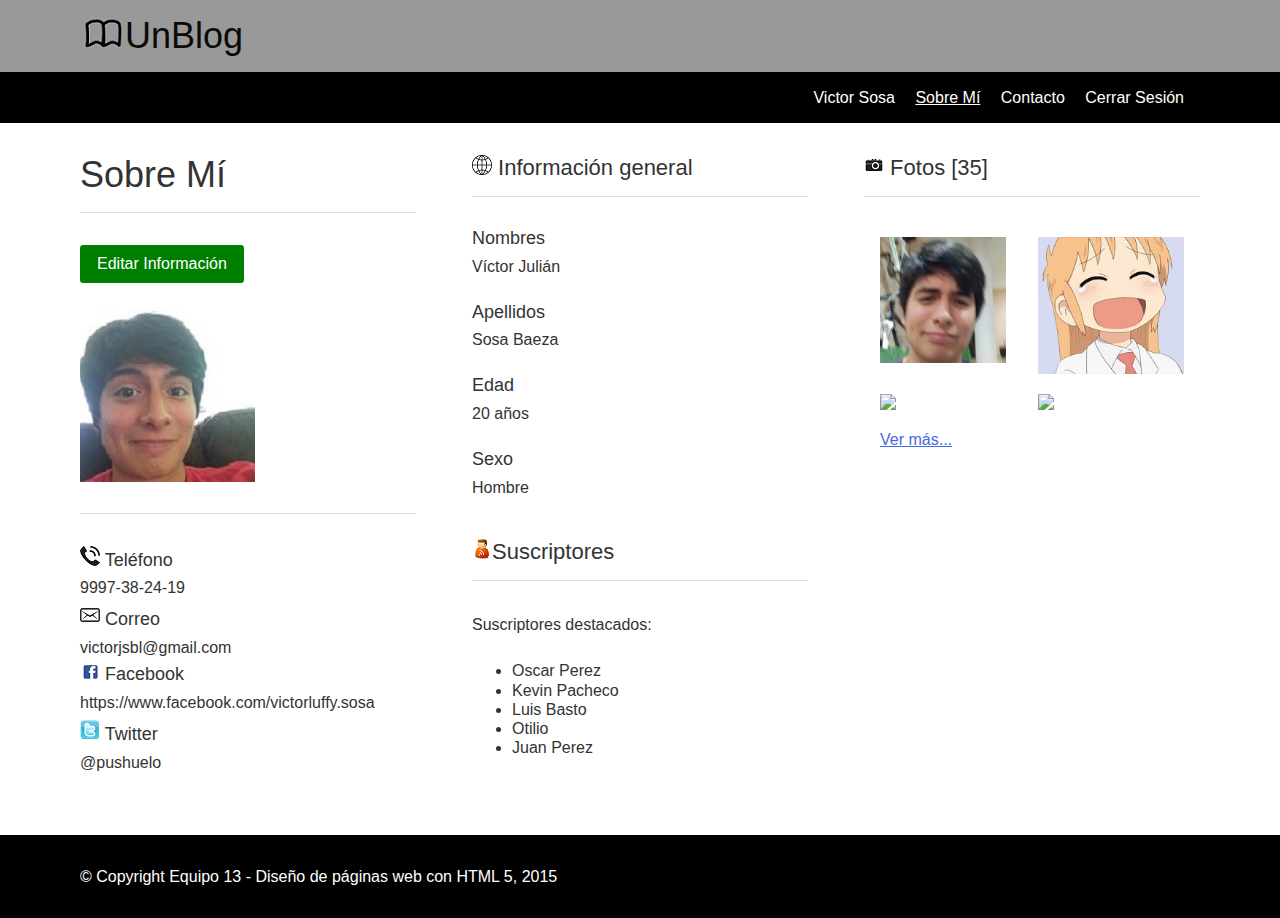
==== about.html @ 798b4afe "Ventanas de About y de Contacto" ====
<!DOCTYPE html>
<html lang="en">
	<head>
		<meta charset="utf-8">
		<meta http-equiv="X-UA-Compatible" content="IE=edge">
		<title>UnBlog - About</title>
		<meta name="viewport" content="width=device-width, initial-scale=1">
		<link rel="shortcut icon" href="img/unblog.png">
		<link rel="stylesheet" href="css/stylesAbout.css">
	</head>

	<body>
		<header>
			<div class="container">
				<h1 class="header-heading"><img class="img-responsive" src="img/unblogIcono.png">UnBlog</h1>
			</div>
		</header>

		<div class="nav-bar">
			<div class="container">
				<ul class="nav">
					<li><a href="#">Victor Sosa</a></li>
					<li><a href="#"><u>Sobre Mí</u></a></li>
					<li><a href="#">Contacto</a></li>
					<li><a href="#">Cerrar Sesión</a></li>
				</ul>
			</div>
		</div>

		<div class="content">
			<div class="container">
				<div class="main">
					<h1>Sobre Mí</h1>
					<hr>
					<p><a href="#" class="btn">Editar Información</a></p>

					<p><img class="img-responsive" src="img/ppvictor.jpg"></p> <hr>
					

					<ul class="list-unstyled">
						<li><h4><img class="img" src="img/telefono.png"> Teléfono</h4> <h5>9997-38-24-19</h5></li>
						<li><h4><img class="img" src="img/mail.png"> Correo</h4> <h5>victorjsbl@gmail.com</h5></li>
						<li><h4><img class="img" src="img/facebookPequeño.png"> Facebook</h4> <h5>https://www.facebook.com/victorluffy.sosa</h5></li>
						<li><h4><img class="img" src="img/twitterPequeño.png"> Twitter</h4> <h5>@pushuelo</h5></li>
					</ul>
				</div>

				<div class="middle">
					<h3><img class="img" src="img/informacion.png"> Información general</h3> <hr>
					<ul class="list-unstyled">
						<li><h4>Nombres</h4> <h5>Víctor Julián</h5></li><br>
						<li><h4>Apellidos</h4> <h5>Sosa Baeza</h5></li><br>
						<li><h4>Edad</h4> <h5>20 años</h5></li><br>
						<li><h4>Sexo</h4> <h5>Hombre</h5></li><br>
					</ul>

					<h3><img class="img" src="img/suscriptor.png">Suscriptores</h3>
					<hr>
					<p>Suscriptores destacados:</p>
					<ul>
						<li>Oscar Perez</li>
						<li>Kevin Pacheco</li>
						<li>Luis Basto</li>
						<li>Otilio</li>
						<li>Juan Perez</li>
					</ul>
				</div>

				<div class="aside">
					<h3><img class="img-responsive" src="img/fotos.png"> Fotos [35]</h3>
					<hr>
					<table class="table table-striped">
						<tbody>
							<tr>
								<td><img class="img-responsive" src="img/about1.jpg"></td>
								<td><img class="img-responsive" src="img/about2.jpg"></td>
							</tr>
							<tr>
								<td><img class="img-responsive" src="img/about3.jpg"></td>
								<td><img class="img-responsive" src="img/about4.jpg"></td>
							</tr>
							<tr>
								<td><a href="#">Ver más...</a></td>
							</tr>
						</tbody>
					</table>
				</div>


			</div>
		</div>
		<div class="footer">
			<div class="container">
				&copy; Copyright Equipo 13 - Diseño de páginas web con HTML 5, 2015
			</div>
		</div>
	</body>
</html>
---- css/stylesAbout.css ----
/* -----------------------
Base styles
------------------------*/
header
{
	color: #0a0a0a;
	background: #999999;
	padding: 1em 1.25em;
}


body
{
	margin: 0;
	padding: 0;
	color: #333;
	background-color: #eee;
	font: 1em/1.2 "Helvetica Neue", Helvetica, Arial, Geneva, sans-serif;
}

h1,h2,h3,h4,h5,h6
{
	margin: 0 0 .5em;
	font-weight: 500;
	line-height: 1.1;
}

h1 { font-size: 2.25em; } /* 36px */
h2 { font-size: 1.75em; } /* 28px */
h3 { font-size: 1.375em; } /* 22px */
h4 { font-size: 1.125em; } /* 18px */
h5 { font-size: 1em; } /* 16px */
h6 { font-size: .875em; } /* 14px */

p
{
	margin: 0 0 1.5em;
	line-height: 1.5;
}

blockquote
{
	padding: 1em 2em;
	margin: 0 0 2em;
	border-left: 5px solid #eee;
}

hr
{
	height: 0;
	margin-top: 1em;
	margin-bottom: 2em;
	border: 0;
	border-top: 1px solid #ddd;
}

table
{
	background-color: transparent;
	border-spacing: 0;
	border-collapse: collapse;
}

th, td
{
	padding: .5em 1em;
	vertical-align: top;
	text-align: left;
}

a:link { color: royalblue; }
a:visited { color: purple; }
a:focus { color: black; }
a:hover { color: green; }
a:active { color: red; }

/* -----------------------
Layout styles
------------------------*/

.container
{
	max-width: 70em;
	margin: 0 auto;
}

.header-heading { margin: 0; }

.nav-bar
{
	background: #000;
	padding: 0;
}

.content
{
	overflow: hidden;
	padding: 1em 1.25em;
	background-color: #fff;
}

.main, .aside
{
	margin-bottom: 1em;
}

.footer
{
	color: #fff;
	background: #000;
	padding: 1em 1.25em;
}

/* -----------------------
Nav
------------------------*/

.nav
{
	margin: 0;
	padding: 0;
	list-style: none;
	text-align: right;
}

.nav li
{
	display: inline;
	margin: 0;
}

.nav a
{
	display: block;
	padding: .7em 1.25em;
	color: #fff;
	text-decoration: none;
	border-bottom: 1px solid gray;
}

.nav a:link { color: white; }
.nav a:visited { color: white; }

.nav a:focus
{
	color: black;
	background-color: white;
}

.nav a:hover
{
	color: white;
	background-color: green;
}

.nav a:active
{
	color: white;
	background-color: red;
}

/* -----------------------
Single styles
------------------------*/

.img-responsive { max-width: 100%; }

.btn
{
	color: #fff !important;
	background-color: green;
	border-color: #222;
	display: inline-block;
	padding: .5em 1em;
	margin-bottom: 0;
	font-weight: 400;
	line-height: 1.2;
	text-align: center;
	white-space: nowrap;
	vertical-align: middle;
	cursor: pointer;
	border: 1px solid transparent;
	border-radius: .2em;
	text-decoration: none;
}

.btn:hover
{
	color: #fff !important;
	background-color: royalblue;
}

.btn:focus
{
	color: #fff !important;
	background-color: black;
}

.btn:active
{
	color: #fff !important;
	background-color: red;
}

.table
{
	width: 100%;
	max-width: 100%;
	margin-bottom: 20px;
}

.list-unstyled
{
	padding-left: 0;
	list-style: none;
}

.list-inline
{
	padding-left: 0;
	margin-left: -5px;
	list-style: none;
}

.list-inline > li
{
	display: inline-block;
	padding-right: 5px;
	padding-left: 5px;
}

/* -----------------------
Wide styles
------------------------*/

@media (min-width: 55em)
{
	.header { padding: 1.5em 3em; }
	.nav-bar { padding: 1em 3em; }
	.content { padding: 2em 3em; }

	.main
	{
		float: left;
		width: 30%;
		margin-right: 5%;
		margin-bottom: 1em;
	}

	.middle
	{
		float: left;
		width: 30%;
		margin-right: 5%;
		margin-bottom: 1em;
	}
	.aside
	{
		float: left;
		width: 30%;
		margin-bottom: 1em;
	}

	.footer { padding: 2em 3em; }
	
	.nav li
	{
		display: inline;
		margin: 0 1em 0 0;
	}
	
	.nav a
	{
		display: inline;
		padding: 0;
		border-bottom: 0;
	}
}
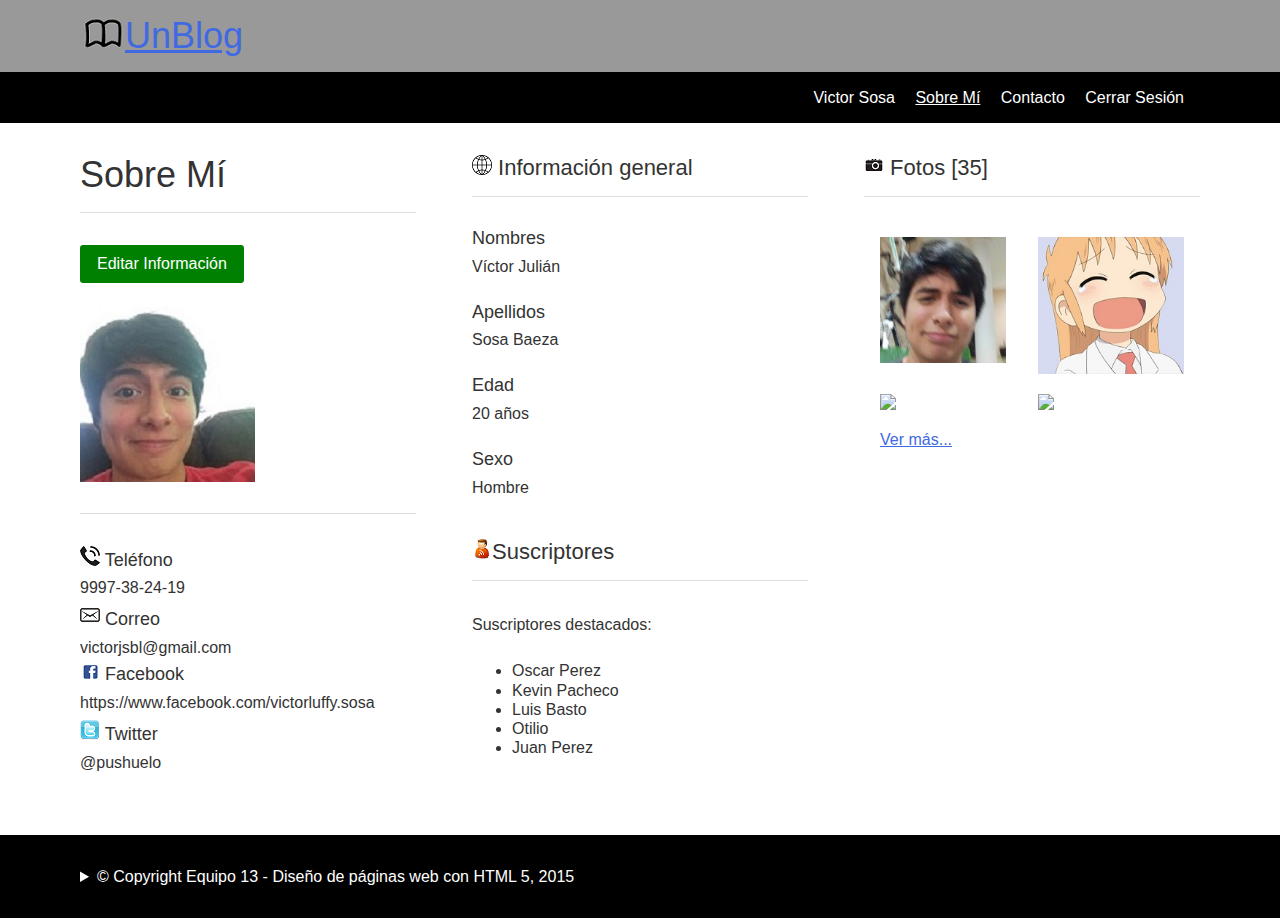
==== commit e31f9f2e: "el footer" ====
--- a/about.html
+++ b/about.html
@@ -12,17 +12,17 @@
 	<body>
 		<header>
 			<div class="container">
-				<h1 class="header-heading"><img class="img-responsive" src="img/unblogIcono.png">UnBlog</h1>
+                <h1 class="header-heading"><a class="nounderline" href="index.html"><img class="img-responsive" src="img/unblogIcono.png">UnBlog</a></h1>
 			</div>
 		</header>
 
 		<div class="nav-bar">
 			<div class="container">
 				<ul class="nav">
-					<li><a href="#">Victor Sosa</a></li>
-					<li><a href="#"><u>Sobre Mí</u></a></li>
-					<li><a href="#">Contacto</a></li>
-					<li><a href="#">Cerrar Sesión</a></li>
+                    <li><a href="show.html">Victor Sosa</a></li>
+                    <li><a href="about.html"><u>Sobre Mí</u></a></li>
+                    <li><a href="contacto.html">Contacto</a></li>
+                    <li><a href="login.html">Cerrar Sesión</a></li>
 				</ul>
 			</div>
 		</div>
@@ -86,13 +86,17 @@
 					</table>
 				</div>
 
-
 			</div>
 		</div>
-		<div class="footer">
-			<div class="container">
-				&copy; Copyright Equipo 13 - Diseño de páginas web con HTML 5, 2015
-			</div>
-		</div>
+
+		<footer>
+        <div class="container">
+            <details>
+                <summary> &copy; Copyright Equipo 13 - Diseño de páginas web con HTML 5, 2015 </summary>
+                <p>Todo el contenido y gráficos de este sitio web son
+                    propiedad de la compañía.</p>
+            </details>
+        </div>
+		</footer>
 	</body>
 </html>--- a/css/stylesAbout.css
+++ b/css/stylesAbout.css
@@ -7,7 +7,6 @@
 	background: #999999;
 	padding: 1em 1.25em;
 }
-
 
 body
 {
@@ -16,6 +15,14 @@
 	color: #333;
 	background-color: #eee;
 	font: 1em/1.2 "Helvetica Neue", Helvetica, Arial, Geneva, sans-serif;
+}
+
+footer
+{
+	color: #fff;
+	background: #000;
+	padding: 1em 1.25em;
+	padding: 2em 3em;
 }
 
 h1,h2,h3,h4,h5,h6
@@ -102,13 +109,6 @@
 .main, .aside
 {
 	margin-bottom: 1em;
-}
-
-.footer
-{
-	color: #fff;
-	background: #000;
-	padding: 1em 1.25em;
 }
 
 /* -----------------------
@@ -260,8 +260,6 @@
 		width: 30%;
 		margin-bottom: 1em;
 	}
-
-	.footer { padding: 2em 3em; }
 	
 	.nav li
 	{
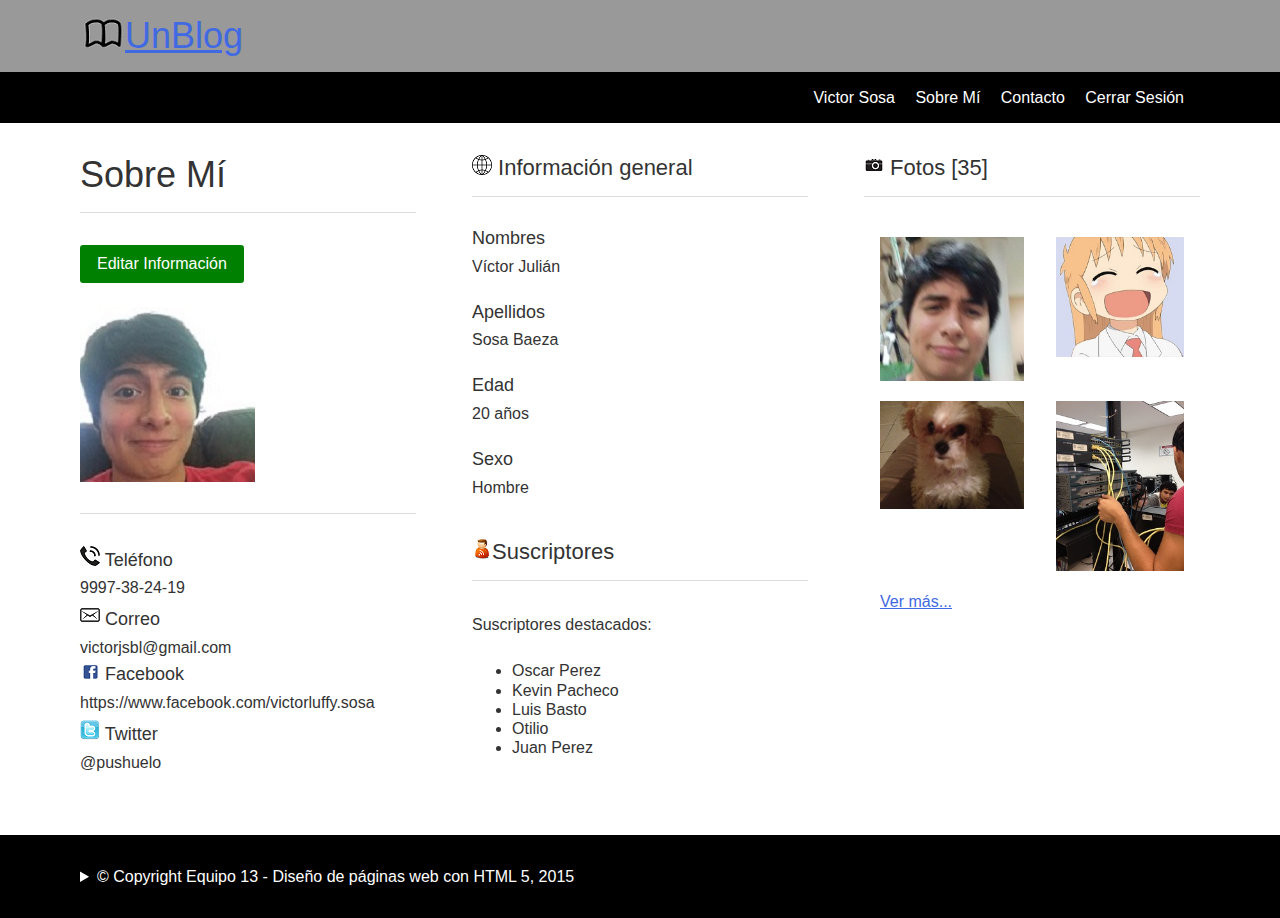
==== commit 04ec4426: "JPG" ====
--- a/about.html
+++ b/about.html
@@ -20,7 +20,7 @@
 			<div class="container">
 				<ul class="nav">
                     <li><a href="show.html">Victor Sosa</a></li>
-                    <li><a href="about.html"><u>Sobre Mí</u></a></li>
+                    <li><a href="about.html">Sobre Mí</a></li>
                     <li><a href="contacto.html">Contacto</a></li>
                     <li><a href="login.html">Cerrar Sesión</a></li>
 				</ul>
@@ -76,8 +76,8 @@
 								<td><img class="img-responsive" src="img/about2.jpg"></td>
 							</tr>
 							<tr>
-								<td><img class="img-responsive" src="img/about3.jpg"></td>
-								<td><img class="img-responsive" src="img/about4.jpg"></td>
+								<td><img class="img-responsive" src="img/about3.JPG"></td>
+								<td><img class="img-responsive" src="img/about4.JPG"></td>
 							</tr>
 							<tr>
 								<td><a href="#">Ver más...</a></td>
@@ -90,13 +90,13 @@
 		</div>
 
 		<footer>
-        <div class="container">
-            <details>
-                <summary> &copy; Copyright Equipo 13 - Diseño de páginas web con HTML 5, 2015 </summary>
-                <p>Todo el contenido y gráficos de este sitio web son
-                    propiedad de la compañía.</p>
-            </details>
-        </div>
+			<div class="container">
+                <details>
+                    <summary> &copy; Copyright Equipo 13 - Diseño de páginas web con HTML 5, 2015 </summary>
+                    <p>Todo el contenido y gráficos de este sitio web son
+                        propiedad de la compañía.</p>
+                </details>
+			</div>
 		</footer>
 	</body>
 </html>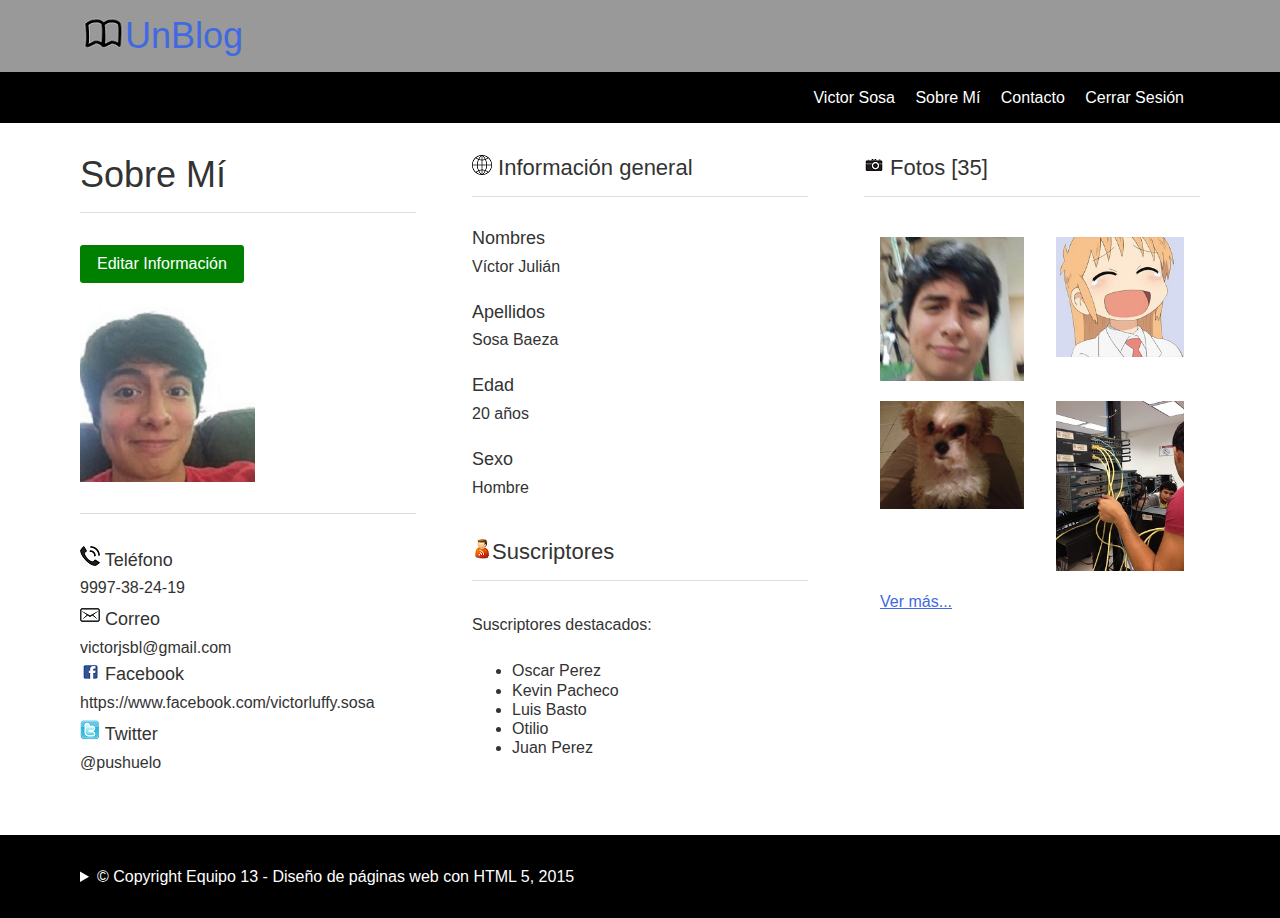
==== commit 9c6d6620: "Refactorizadas algunas funciones a html5" ====
--- a/about.html
+++ b/about.html
@@ -16,57 +16,63 @@
 			</div>
 		</header>
 
-		<div class="nav-bar">
-			<div class="container">
-				<ul class="nav">
+        <nav class="nav-bar">
+            <div class="container">
+                <ul class="nav">
                     <li><a href="show.html">Victor Sosa</a></li>
                     <li><a href="about.html">Sobre Mí</a></li>
                     <li><a href="contacto.html">Contacto</a></li>
                     <li><a href="login.html">Cerrar Sesión</a></li>
-				</ul>
-			</div>
-		</div>
+                </ul>
+            </div>
+        </nav>
+
 
 		<div class="content">
 			<div class="container">
-				<div class="main">
-					<h1>Sobre Mí</h1>
-					<hr>
-					<p><a href="#" class="btn">Editar Información</a></p>
+                <section>
+                    <div class="main">
+                        <h1>Sobre Mí</h1>
+                        <hr>
+                        <p><a href="#" class="btn">Editar Información</a></p>
 
-					<p><img class="img-responsive" src="img/ppvictor.jpg"></p> <hr>
-					
+                        <p><img class="img-responsive" src="img/ppvictor.jpg"></p> <hr>
 
-					<ul class="list-unstyled">
-						<li><h4><img class="img" src="img/telefono.png"> Teléfono</h4> <h5>9997-38-24-19</h5></li>
-						<li><h4><img class="img" src="img/mail.png"> Correo</h4> <h5>victorjsbl@gmail.com</h5></li>
-						<li><h4><img class="img" src="img/facebookPequeño.png"> Facebook</h4> <h5>https://www.facebook.com/victorluffy.sosa</h5></li>
-						<li><h4><img class="img" src="img/twitterPequeño.png"> Twitter</h4> <h5>@pushuelo</h5></li>
-					</ul>
-				</div>
 
-				<div class="middle">
-					<h3><img class="img" src="img/informacion.png"> Información general</h3> <hr>
-					<ul class="list-unstyled">
-						<li><h4>Nombres</h4> <h5>Víctor Julián</h5></li><br>
-						<li><h4>Apellidos</h4> <h5>Sosa Baeza</h5></li><br>
-						<li><h4>Edad</h4> <h5>20 años</h5></li><br>
-						<li><h4>Sexo</h4> <h5>Hombre</h5></li><br>
-					</ul>
+                        <ul class="list-unstyled">
+                            <li><h4><img class="img" src="img/telefono.png"> Teléfono</h4> <h5>9997-38-24-19</h5></li>
+                            <li><h4><img class="img" src="img/mail.png"> Correo</h4> <h5>victorjsbl@gmail.com</h5></li>
+                            <li><h4><img class="img" src="img/facebookPequeño.png"> Facebook</h4> <h5>https://www.facebook.com/victorluffy.sosa</h5></li>
+                            <li><h4><img class="img" src="img/twitterPequeño.png"> Twitter</h4> <h5>@pushuelo</h5></li>
+                        </ul>
+                    </div>
+                </section>
 
-					<h3><img class="img" src="img/suscriptor.png">Suscriptores</h3>
-					<hr>
-					<p>Suscriptores destacados:</p>
-					<ul>
-						<li>Oscar Perez</li>
-						<li>Kevin Pacheco</li>
-						<li>Luis Basto</li>
-						<li>Otilio</li>
-						<li>Juan Perez</li>
-					</ul>
-				</div>
+                <section>
+                    <div class="middle">
+                        <h3><img class="img" src="img/informacion.png"> Información general</h3> <hr>
+                        <ul class="list-unstyled">
+                            <li><h4>Nombres</h4> <h5>Víctor Julián</h5></li><br>
+                            <li><h4>Apellidos</h4> <h5>Sosa Baeza</h5></li><br>
+                            <li><h4>Edad</h4> <h5>20 años</h5></li><br>
+                            <li><h4>Sexo</h4> <h5>Hombre</h5></li><br>
+                        </ul>
 
-				<div class="aside">
+                        <h3><img class="img" src="img/suscriptor.png">Suscriptores</h3>
+                        <hr>
+                        <p>Suscriptores destacados:</p>
+                        <ul>
+                            <li>Oscar Perez</li>
+                            <li>Kevin Pacheco</li>
+                            <li>Luis Basto</li>
+                            <li>Otilio</li>
+                            <li>Juan Perez</li>
+                        </ul>
+                    </div>
+                </section>
+
+
+				<aside>
 					<h3><img class="img-responsive" src="img/fotos.png"> Fotos [35]</h3>
 					<hr>
 					<table class="table table-striped">
@@ -84,8 +90,7 @@
 							</tr>
 						</tbody>
 					</table>
-				</div>
-
+				</aside>
 			</div>
 		</div>
 
--- a/css/stylesAbout.css
+++ b/css/stylesAbout.css
@@ -75,8 +75,12 @@
 	text-align: left;
 }
 
+.nounderline {
+    text-decoration: none;
+    color: #000000;
+}
+
 a:link { color: royalblue; }
-a:visited { color: purple; }
 a:focus { color: black; }
 a:hover { color: green; }
 a:active { color: red; }
@@ -93,6 +97,8 @@
 
 .header-heading { margin: 0; }
 
+
+
 .nav-bar
 {
 	background: #000;
@@ -106,7 +112,7 @@
 	background-color: #fff;
 }
 
-.main, .aside
+.main, aside
 {
 	margin-bottom: 1em;
 }
@@ -254,7 +260,7 @@
 		margin-right: 5%;
 		margin-bottom: 1em;
 	}
-	.aside
+	aside
 	{
 		float: left;
 		width: 30%;
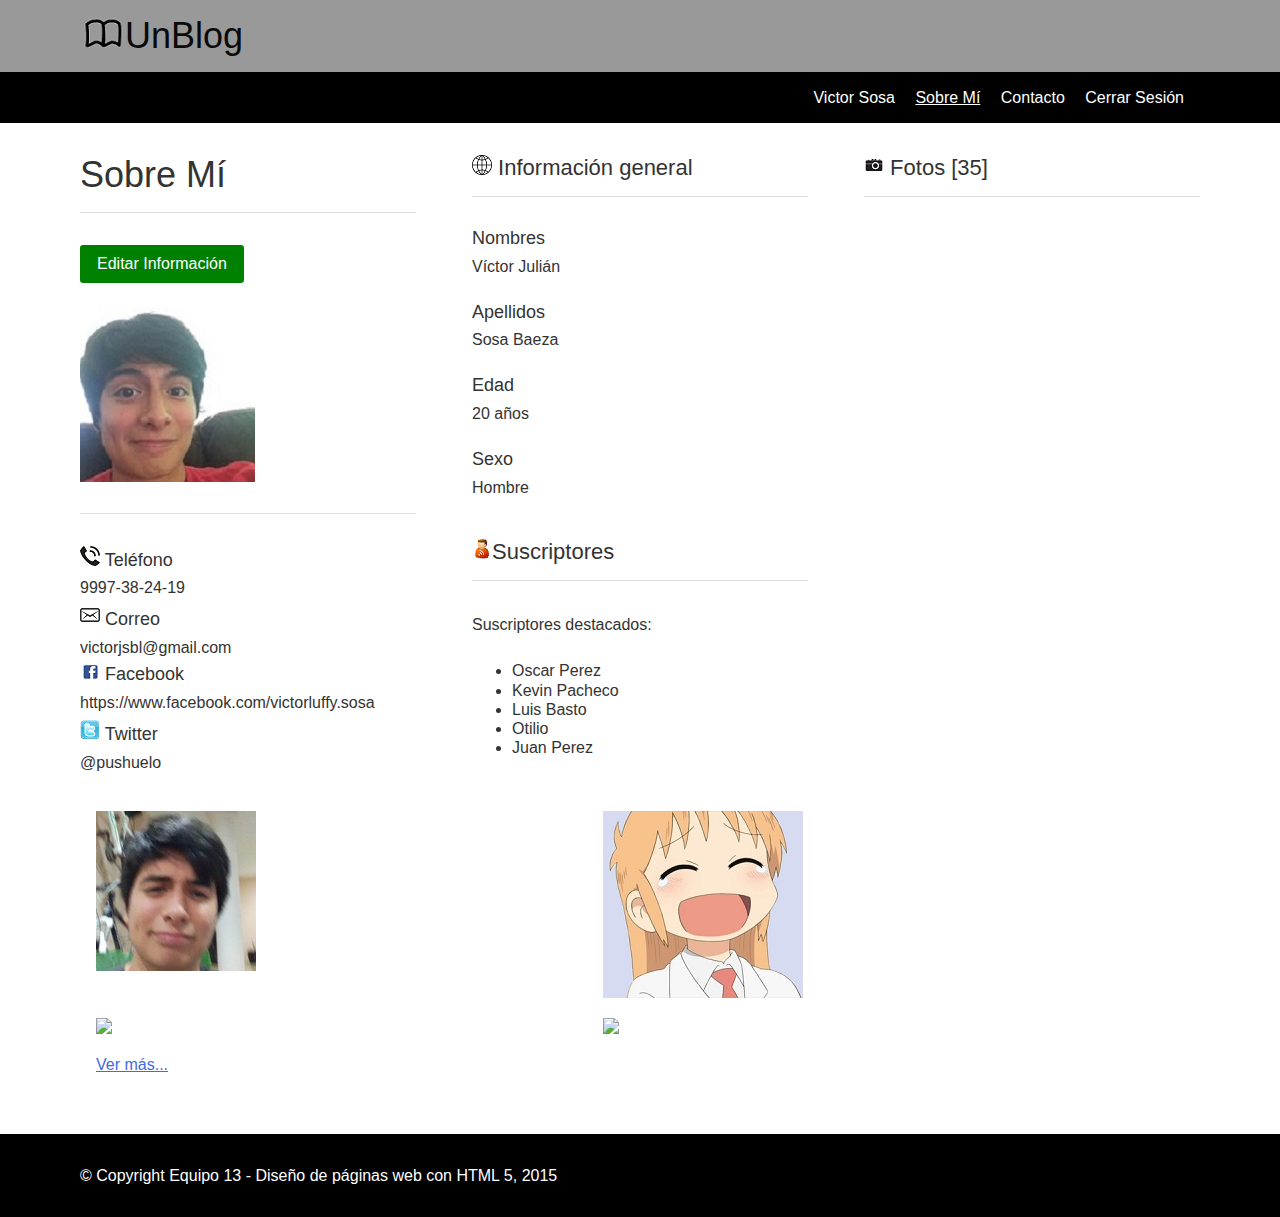
==== commit cca6d3cd: "index terminado" ====
--- a/about.html
+++ b/about.html
@@ -12,67 +12,61 @@
 	<body>
 		<header>
 			<div class="container">
-                <h1 class="header-heading"><a class="nounderline" href="index.html"><img class="img-responsive" src="img/unblogIcono.png">UnBlog</a></h1>
+				<h1 class="header-heading"><img class="img-responsive" src="img/unblogIcono.png">UnBlog</h1>
 			</div>
 		</header>
 
-        <nav class="nav-bar">
-            <div class="container">
-                <ul class="nav">
-                    <li><a href="show.html">Victor Sosa</a></li>
-                    <li><a href="about.html">Sobre Mí</a></li>
-                    <li><a href="contacto.html">Contacto</a></li>
-                    <li><a href="login.html">Cerrar Sesión</a></li>
-                </ul>
-            </div>
-        </nav>
-
+		<div class="nav-bar">
+			<div class="container">
+				<ul class="nav">
+					<li><a href="#">Victor Sosa</a></li>
+					<li><a href="#"><u>Sobre Mí</u></a></li>
+					<li><a href="#">Contacto</a></li>
+					<li><a href="#">Cerrar Sesión</a></li>
+				</ul>
+			</div>
+		</div>
 
 		<div class="content">
 			<div class="container">
-                <section>
-                    <div class="main">
-                        <h1>Sobre Mí</h1>
-                        <hr>
-                        <p><a href="#" class="btn">Editar Información</a></p>
+				<div class="main">
+					<h1>Sobre Mí</h1>
+					<hr>
+					<p><a href="#" class="btn">Editar Información</a></p>
 
-                        <p><img class="img-responsive" src="img/ppvictor.jpg"></p> <hr>
+					<p><img class="img-responsive" src="img/ppvictor.jpg"></p> <hr>
+					
 
+					<ul class="list-unstyled">
+						<li><h4><img class="img" src="img/telefono.png"> Teléfono</h4> <h5>9997-38-24-19</h5></li>
+						<li><h4><img class="img" src="img/mail.png"> Correo</h4> <h5>victorjsbl@gmail.com</h5></li>
+						<li><h4><img class="img" src="img/facebookPequeño.png"> Facebook</h4> <h5>https://www.facebook.com/victorluffy.sosa</h5></li>
+						<li><h4><img class="img" src="img/twitterPequeño.png"> Twitter</h4> <h5>@pushuelo</h5></li>
+					</ul>
+				</div>
 
-                        <ul class="list-unstyled">
-                            <li><h4><img class="img" src="img/telefono.png"> Teléfono</h4> <h5>9997-38-24-19</h5></li>
-                            <li><h4><img class="img" src="img/mail.png"> Correo</h4> <h5>victorjsbl@gmail.com</h5></li>
-                            <li><h4><img class="img" src="img/facebookPequeño.png"> Facebook</h4> <h5>https://www.facebook.com/victorluffy.sosa</h5></li>
-                            <li><h4><img class="img" src="img/twitterPequeño.png"> Twitter</h4> <h5>@pushuelo</h5></li>
-                        </ul>
-                    </div>
-                </section>
+				<div class="middle">
+					<h3><img class="img" src="img/informacion.png"> Información general</h3> <hr>
+					<ul class="list-unstyled">
+						<li><h4>Nombres</h4> <h5>Víctor Julián</h5></li><br>
+						<li><h4>Apellidos</h4> <h5>Sosa Baeza</h5></li><br>
+						<li><h4>Edad</h4> <h5>20 años</h5></li><br>
+						<li><h4>Sexo</h4> <h5>Hombre</h5></li><br>
+					</ul>
 
-                <section>
-                    <div class="middle">
-                        <h3><img class="img" src="img/informacion.png"> Información general</h3> <hr>
-                        <ul class="list-unstyled">
-                            <li><h4>Nombres</h4> <h5>Víctor Julián</h5></li><br>
-                            <li><h4>Apellidos</h4> <h5>Sosa Baeza</h5></li><br>
-                            <li><h4>Edad</h4> <h5>20 años</h5></li><br>
-                            <li><h4>Sexo</h4> <h5>Hombre</h5></li><br>
-                        </ul>
+					<h3><img class="img" src="img/suscriptor.png">Suscriptores</h3>
+					<hr>
+					<p>Suscriptores destacados:</p>
+					<ul>
+						<li>Oscar Perez</li>
+						<li>Kevin Pacheco</li>
+						<li>Luis Basto</li>
+						<li>Otilio</li>
+						<li>Juan Perez</li>
+					</ul>
+				</div>
 
-                        <h3><img class="img" src="img/suscriptor.png">Suscriptores</h3>
-                        <hr>
-                        <p>Suscriptores destacados:</p>
-                        <ul>
-                            <li>Oscar Perez</li>
-                            <li>Kevin Pacheco</li>
-                            <li>Luis Basto</li>
-                            <li>Otilio</li>
-                            <li>Juan Perez</li>
-                        </ul>
-                    </div>
-                </section>
-
-
-				<aside>
+				<div class="aside">
 					<h3><img class="img-responsive" src="img/fotos.png"> Fotos [35]</h3>
 					<hr>
 					<table class="table table-striped">
@@ -82,25 +76,22 @@
 								<td><img class="img-responsive" src="img/about2.jpg"></td>
 							</tr>
 							<tr>
-								<td><img class="img-responsive" src="img/about3.JPG"></td>
-								<td><img class="img-responsive" src="img/about4.JPG"></td>
+								<td><img class="img-responsive" src="img/about3.jpg"></td>
+								<td><img class="img-responsive" src="img/about4.jpg"></td>
 							</tr>
 							<tr>
 								<td><a href="#">Ver más...</a></td>
 							</tr>
 						</tbody>
 					</table>
-				</aside>
+				</div>
+
 			</div>
 		</div>
 
 		<footer>
 			<div class="container">
-                <details>
-                    <summary> &copy; Copyright Equipo 13 - Diseño de páginas web con HTML 5, 2015 </summary>
-                    <p>Todo el contenido y gráficos de este sitio web son
-                        propiedad de la compañía.</p>
-                </details>
+				&copy; Copyright Equipo 13 - Diseño de páginas web con HTML 5, 2015
 			</div>
 		</footer>
 	</body>
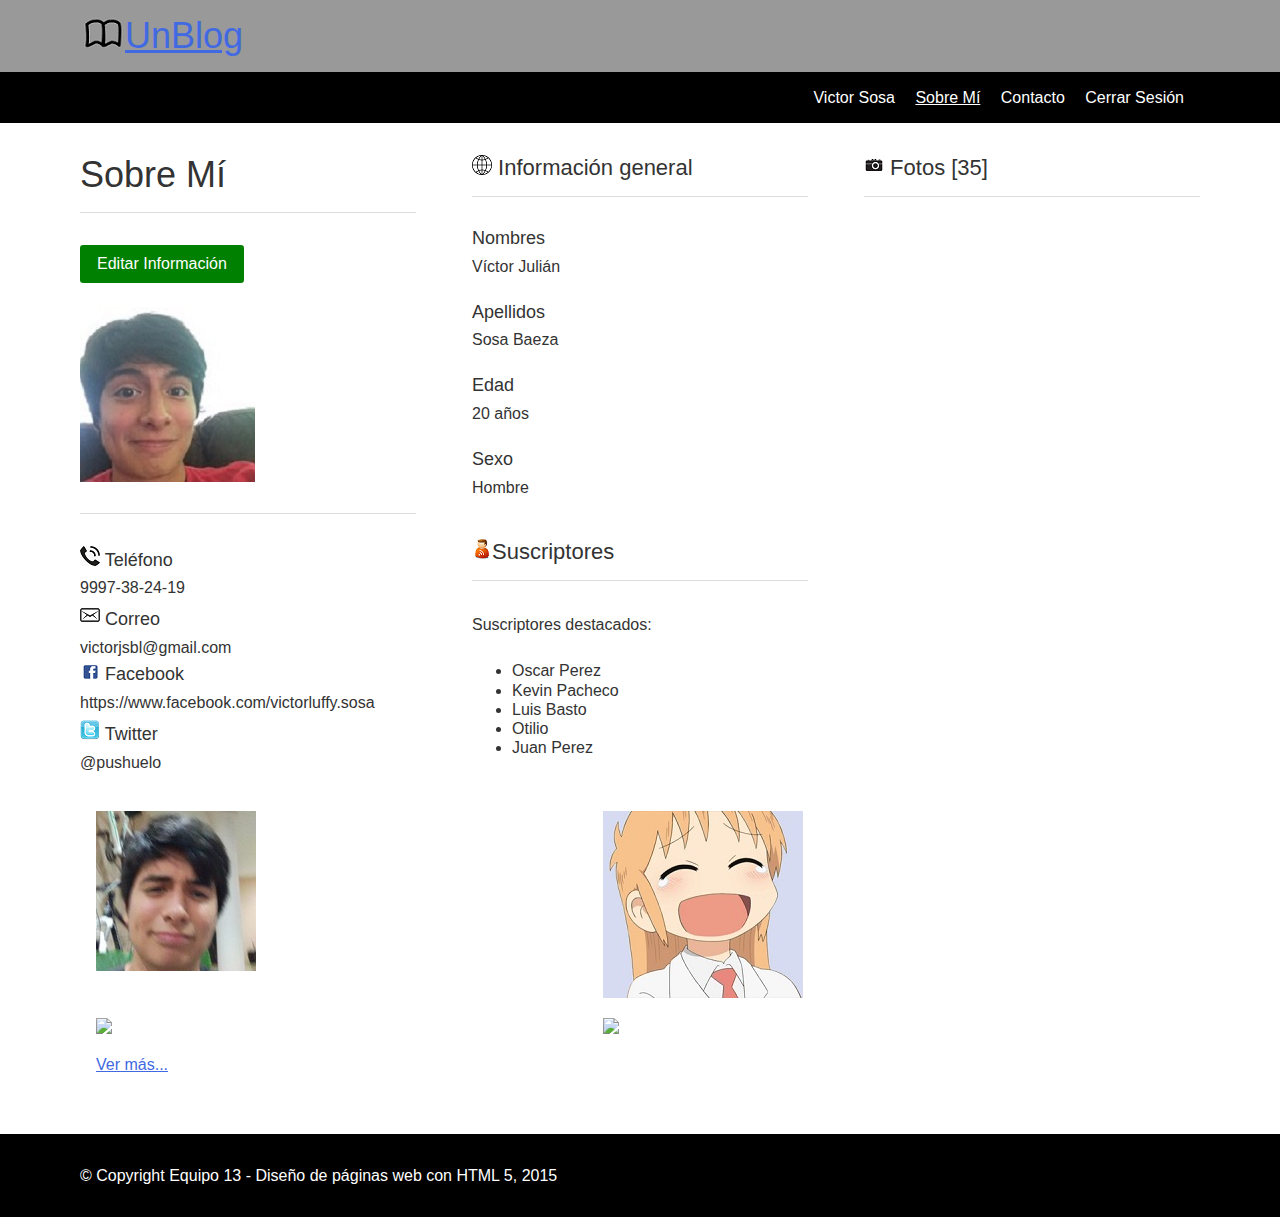
==== commit b68d9278: "agregados los links de navegacion" ====
--- a/about.html
+++ b/about.html
@@ -12,17 +12,17 @@
 	<body>
 		<header>
 			<div class="container">
-				<h1 class="header-heading"><img class="img-responsive" src="img/unblogIcono.png">UnBlog</h1>
+                <h1 class="header-heading"><a href="index.html"><img class="img-responsive" src="img/unblogIcono.png">UnBlog</a></h1>
 			</div>
 		</header>
 
 		<div class="nav-bar">
 			<div class="container">
 				<ul class="nav">
-					<li><a href="#">Victor Sosa</a></li>
-					<li><a href="#"><u>Sobre Mí</u></a></li>
-					<li><a href="#">Contacto</a></li>
-					<li><a href="#">Cerrar Sesión</a></li>
+                    <li><a href="show.html">Victor Sosa</a></li>
+                    <li><a href="about.html"><u>Sobre Mí</u></a></li>
+                    <li><a href="contacto.html">Contacto</a></li>
+                    <li><a href="login.html">Cerrar Sesión</a></li>
 				</ul>
 			</div>
 		</div>
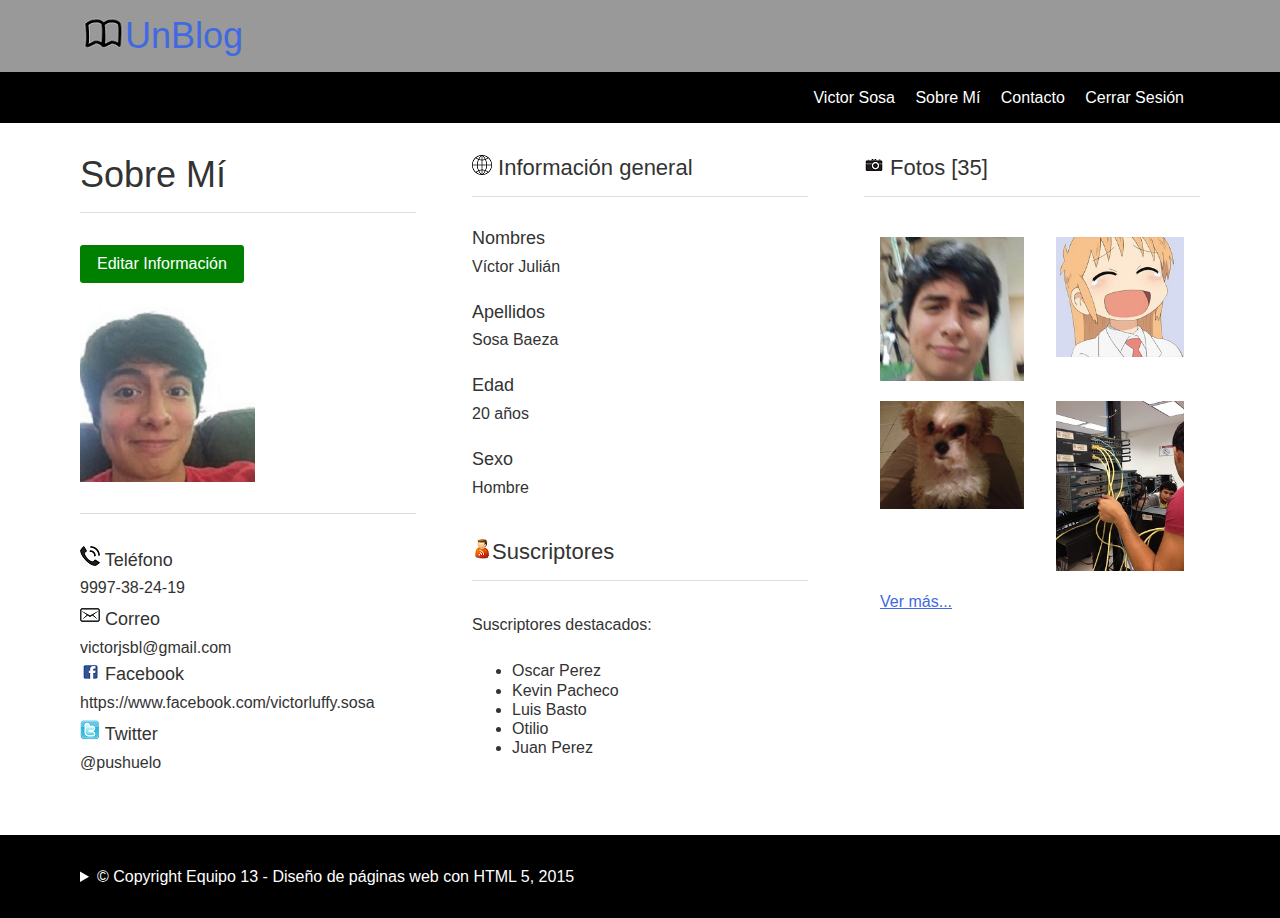
==== commit 87be5f50: "Merge branch 'master' of https://github.com/Nikez44/ProyectoHTML5" ====
--- a/about.html
+++ b/about.html
@@ -12,61 +12,67 @@
 	<body>
 		<header>
 			<div class="container">
-                <h1 class="header-heading"><a href="index.html"><img class="img-responsive" src="img/unblogIcono.png">UnBlog</a></h1>
+                <h1 class="header-heading"><a class="nounderline" href="index.html"><img class="img-responsive" src="img/unblogIcono.png">UnBlog</a></h1>
 			</div>
 		</header>
 
-		<div class="nav-bar">
-			<div class="container">
-				<ul class="nav">
+        <nav class="nav-bar">
+            <div class="container">
+                <ul class="nav">
                     <li><a href="show.html">Victor Sosa</a></li>
-                    <li><a href="about.html"><u>Sobre Mí</u></a></li>
+                    <li><a href="about.html">Sobre Mí</a></li>
                     <li><a href="contacto.html">Contacto</a></li>
                     <li><a href="login.html">Cerrar Sesión</a></li>
-				</ul>
-			</div>
-		</div>
+                </ul>
+            </div>
+        </nav>
+
 
 		<div class="content">
 			<div class="container">
-				<div class="main">
-					<h1>Sobre Mí</h1>
-					<hr>
-					<p><a href="#" class="btn">Editar Información</a></p>
+                <section>
+                    <div class="main">
+                        <h1>Sobre Mí</h1>
+                        <hr>
+                        <p><a href="#" class="btn">Editar Información</a></p>
 
-					<p><img class="img-responsive" src="img/ppvictor.jpg"></p> <hr>
-					
+                        <p><img class="img-responsive" src="img/ppvictor.jpg"></p> <hr>
 
-					<ul class="list-unstyled">
-						<li><h4><img class="img" src="img/telefono.png"> Teléfono</h4> <h5>9997-38-24-19</h5></li>
-						<li><h4><img class="img" src="img/mail.png"> Correo</h4> <h5>victorjsbl@gmail.com</h5></li>
-						<li><h4><img class="img" src="img/facebookPequeño.png"> Facebook</h4> <h5>https://www.facebook.com/victorluffy.sosa</h5></li>
-						<li><h4><img class="img" src="img/twitterPequeño.png"> Twitter</h4> <h5>@pushuelo</h5></li>
-					</ul>
-				</div>
 
-				<div class="middle">
-					<h3><img class="img" src="img/informacion.png"> Información general</h3> <hr>
-					<ul class="list-unstyled">
-						<li><h4>Nombres</h4> <h5>Víctor Julián</h5></li><br>
-						<li><h4>Apellidos</h4> <h5>Sosa Baeza</h5></li><br>
-						<li><h4>Edad</h4> <h5>20 años</h5></li><br>
-						<li><h4>Sexo</h4> <h5>Hombre</h5></li><br>
-					</ul>
+                        <ul class="list-unstyled">
+                            <li><h4><img class="img" src="img/telefono.png"> Teléfono</h4> <h5>9997-38-24-19</h5></li>
+                            <li><h4><img class="img" src="img/mail.png"> Correo</h4> <h5>victorjsbl@gmail.com</h5></li>
+                            <li><h4><img class="img" src="img/facebookPequeño.png"> Facebook</h4> <h5>https://www.facebook.com/victorluffy.sosa</h5></li>
+                            <li><h4><img class="img" src="img/twitterPequeño.png"> Twitter</h4> <h5>@pushuelo</h5></li>
+                        </ul>
+                    </div>
+                </section>
 
-					<h3><img class="img" src="img/suscriptor.png">Suscriptores</h3>
-					<hr>
-					<p>Suscriptores destacados:</p>
-					<ul>
-						<li>Oscar Perez</li>
-						<li>Kevin Pacheco</li>
-						<li>Luis Basto</li>
-						<li>Otilio</li>
-						<li>Juan Perez</li>
-					</ul>
-				</div>
+                <section>
+                    <div class="middle">
+                        <h3><img class="img" src="img/informacion.png"> Información general</h3> <hr>
+                        <ul class="list-unstyled">
+                            <li><h4>Nombres</h4> <h5>Víctor Julián</h5></li><br>
+                            <li><h4>Apellidos</h4> <h5>Sosa Baeza</h5></li><br>
+                            <li><h4>Edad</h4> <h5>20 años</h5></li><br>
+                            <li><h4>Sexo</h4> <h5>Hombre</h5></li><br>
+                        </ul>
 
-				<div class="aside">
+                        <h3><img class="img" src="img/suscriptor.png">Suscriptores</h3>
+                        <hr>
+                        <p>Suscriptores destacados:</p>
+                        <ul>
+                            <li>Oscar Perez</li>
+                            <li>Kevin Pacheco</li>
+                            <li>Luis Basto</li>
+                            <li>Otilio</li>
+                            <li>Juan Perez</li>
+                        </ul>
+                    </div>
+                </section>
+
+
+				<aside>
 					<h3><img class="img-responsive" src="img/fotos.png"> Fotos [35]</h3>
 					<hr>
 					<table class="table table-striped">
@@ -76,22 +82,25 @@
 								<td><img class="img-responsive" src="img/about2.jpg"></td>
 							</tr>
 							<tr>
-								<td><img class="img-responsive" src="img/about3.jpg"></td>
-								<td><img class="img-responsive" src="img/about4.jpg"></td>
+								<td><img class="img-responsive" src="img/about3.JPG"></td>
+								<td><img class="img-responsive" src="img/about4.JPG"></td>
 							</tr>
 							<tr>
 								<td><a href="#">Ver más...</a></td>
 							</tr>
 						</tbody>
 					</table>
-				</div>
-
+				</aside>
 			</div>
 		</div>
 
 		<footer>
 			<div class="container">
-				&copy; Copyright Equipo 13 - Diseño de páginas web con HTML 5, 2015
+                <details>
+                    <summary> &copy; Copyright Equipo 13 - Diseño de páginas web con HTML 5, 2015 </summary>
+                    <p>Todo el contenido y gráficos de este sitio web son
+                        propiedad de la compañía.</p>
+                </details>
 			</div>
 		</footer>
 	</body>
